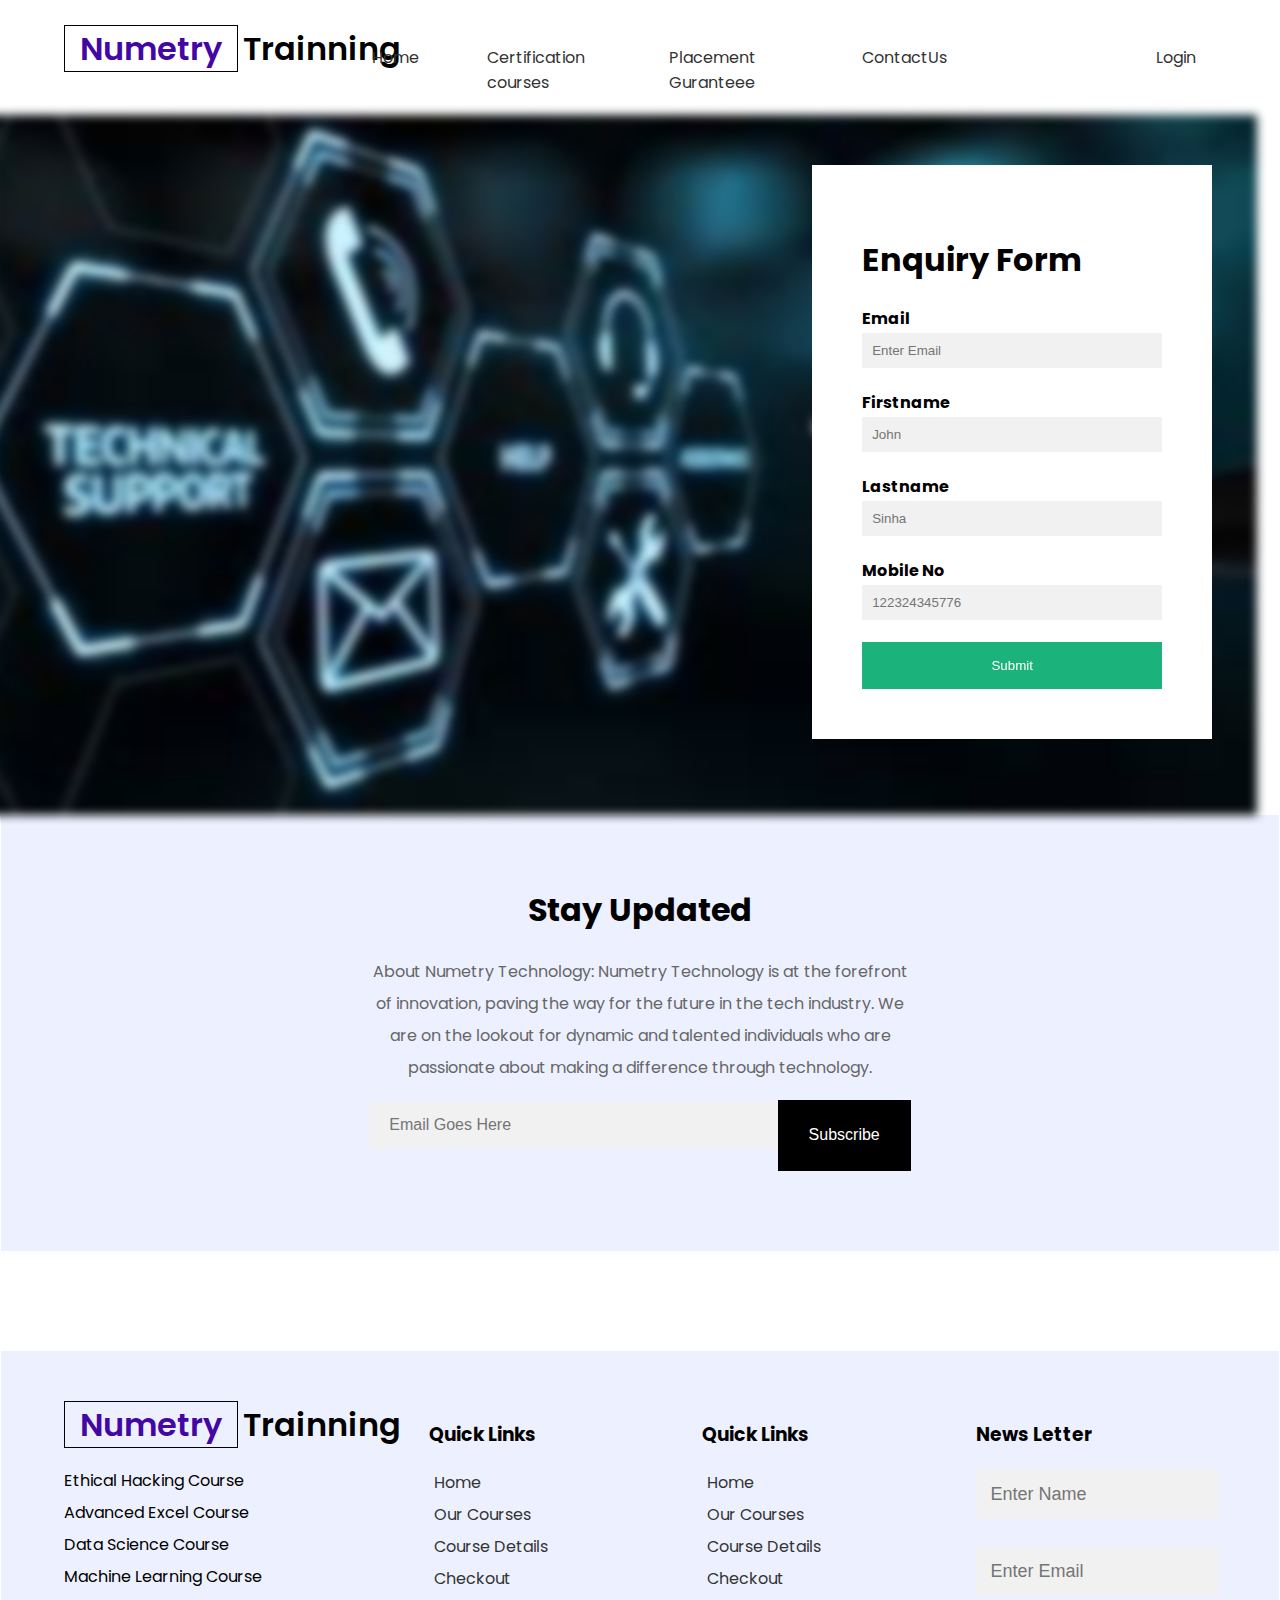
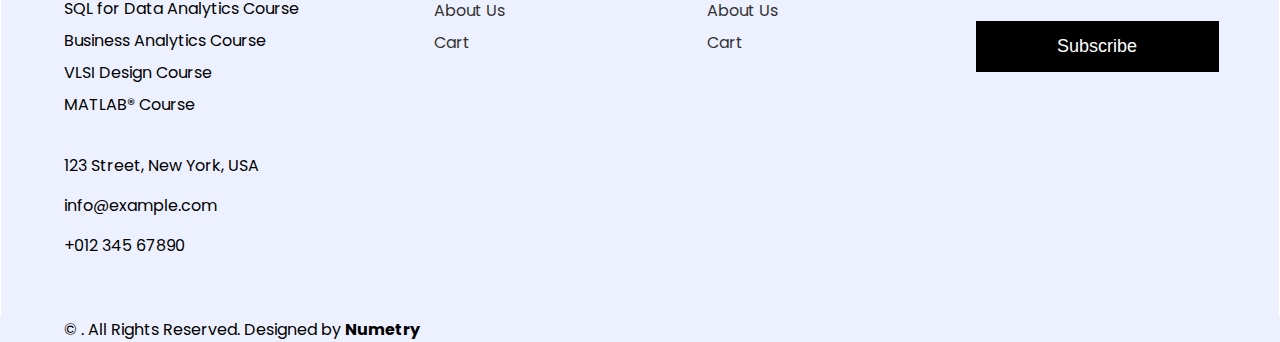
==== contact.html @ 25439341 "Add files via upload" ====
<html>
  <head>
    <title>contact</title>
    <link href="python.css" rel="stylesheet" />
    <link href="common.css" rel="stylesheet" />
    <link rel="preconnect" href="https://fonts.googleapis.com" />
    <link rel="preconnect" href="https://fonts.gstatic.com" crossorigin />
    <link
      href="https://fonts.googleapis.com/css2?family=Poppins:ital,wght@0,100;0,300;0,400;0,500;0,600;0,700;1,100;1,300;1,400&display=swap"
      rel="stylesheet"
    />
    <link
      rel="stylesheet"
      href="https://cdnjs.cloudflare.com/ajax/libs/font-awesome/6.1.1/css/all.min.css"
      integrity="sha512-KfkfwYDsLkIlwQp6LFnl8zNdLGxu9YAA1QvwINks4PhcElQSvqcyVLLD9aMhXd13uQjoXtEKNosOWaZqXgel0g=="
      crossorigin="anonymous"
      referrerpolicy="no-referrer"
    />
  </head>
  <body>
    <div class="wrapper">
      <div class="header">
        <div class="logo arrange-left wid-25">
          <h1><span>Numetry</span><span>Trainning</span></h1>
        </div>
        <div class="wid-75 arrange-left ">
          
            <div class="shop-menu">
              <ul class="left-menu-list">
<li><a href="index.html">Home</a></li>
                <li class="dropdown-head">

                  <a href="courses.html"
                    >Certification courses
                    <!-- <i class="fa-solid fa-angle-down"></i>
                  </a>
                  <ul class="dropdown">
                    <li><a href="#">Most Popular</a></li>
                    <li><a href="#">Programming</a></li>
                    <li><a href="#">Business And Management</a></li>
                    <li><a href="#">Core Engineering</a></li>
                    <li><a href="#">Data Science</a></li>
                    <li><a href="#">Design</a></li>
                  </ul> -->
                </li>
                <li class="dropdown-head">
                <a href="#"
                    >Placement Guranteee
                    <!-- <i class="fa-solid fa-angle-down"></i>
                  </a>
                  <ul class="dropdown">
                    <li><a href="#">Full Stack Development</a></li>
                    <li><a href="#">Front End</a></li>
                  </ul> -->
                </li>
                <li><a href="Contact.html">ContactUs</a></li>

              </ul>
              <ul class="right-menu-list">
                <li><a href="#">Login</a></li>
              
              </ul>
            </div>
      </div>
    </div>


<!--        
          
                   <div class="wid-25 arrange-left size">
          <div class="features-point">
            <span>
              <img src="C:\Users\ankit\web page\responsive-card-slider\assets\img\images.jpg" width="300" height="175" style="display: block;">
              <span><h3>Python</h3>
                Python is the fastest growing language according to Stack Overflow with an average fresher salary of 5 LPA+ according to Glassdoor.
              </span>

            </span>
          </div>
        </div>
        <div class="wid-25 arrange-left size">
            <div class="features-point">
              <span>
                <img src="C:\Users\ankit\web page\responsive-card-slider\assets\img\java.png" width="300" height="175" style="display: block;">
                <span><h3>Java</h3>
                    Java is recognized for its portability across platforms.There are more than 3 billion applications built with Java. </span>
  
              </span>
            </div>
          </div>

          <div class="wid-25 arrange-left size" >
            <div class="features-point">
              <span>
                <img src="C:\Users\ankit\web page\responsive-card-slider\assets\img\html.png" width="300" height="175" style="display: block;">
                <span><h3>HTML</h3>
                    HTML is the standard markup language for Web pages. With HTML you can create your own Website                </span>
  
              </span>
            </div>
          </div>
          <div class="wid-25 arrange-left size">
            <div class="features-point">
              <span>
                <img src="C:\Users\ankit\web page\responsive-card-slider\assets\img\react.png" width="300" height="175" style="display: block;">
                <span><h3>React</h3>
                    React is the library for web and native user interfaces. Build user interfaces out of individual pieces called components written in JavaScript.                </span>
  
              </span>
            </div>
          </div>

          <div class="wid-25 arrange-left size">
            <div class="features-point">
              <span>
                <img src="C:\Users\ankit\web page\responsive-card-slider\assets\img\js.png" width="300" height="175" style="display: block;">
                <span><h3>Javascript</h3>
                    JavaScript is a high-level programming language that is one of the core technologies of the World Wide Web.                </span>
  
              </span>
            </div>
          </div>

          <div class="wid-25 arrange-left size">
            <div class="features-point">
              <span>
                <img src="C:\Users\ankit\web page\responsive-card-slider\assets\img\mongo.png" width="300" height="175" style="display: block;">
                <span style="height: 10cm;"><h3>MangoDB</h3>
                    MongoDB is built on a scale-out architecture that has become popular with developers of all kinds for developing scalable app.     </span>
  
              </span>
            </div>
          </div>
          <div class="wid-25 arrange-left size">
            <div class="features-point">
              <span>
                <img src="C:\Users\ankit\web page\responsive-card-slider\assets\img\mysql.png" width="300" height="175" style="display: block;">
                <span><h3>SQL</h3>
                    SQL is a standard language for storing, manipulating and retrieving data in databases.  
              </span>
            </div>
          </div>
          <div class="wid-25 arrange-left size">
            <div class="features-point">
              <span>
                <img src="C:\Users\ankit\web page\responsive-card-slider\assets\img\php.png" width="300" height="175" style="display: block;">
                <span><h3>PHP</h3>
                    PHP is an open-source programming language created in 1990.this language is used to build sites like Facebook and Yahoo.                </span>
  
              </span>
            </div>
          </div>
      </div>
      <br>
      <br>
      <!-- <div class="wrapper next-row">
        <div class="wid-50 arrange-left">
         <h2 style="text-align: center;">Why Learn Python</h2>
         <span>
          <h3> Versatility</h3>

          Machine Learning, AI, Web Development, Hacking, IoT, and more. Python is used everywhere.
          
         <h3> Beginner friendly</h3>
          
          A simple and powerful syntax makes Python one of the easiest languages to learn.
          
         <h3> Be in demand</h3>
          
        
         Python is the fastest growing language according to Stack Overflow with an average fresher salary of 5 LPA+ according to Glassdoor.</span>
        
        </div>
        <div class="wid-50 arrange-right">
          <img style="width: 84% ; height: 46%;" src="assets/img/why-learn.png.webp" alt="banner" />
        </div>
        </div>
        <br>
        <br>
      <div class="wrapper next-row">
        <div class="wid-50 arrange-left">
        <img style="height: 45%; width: 85%;" src="assets/img/python-sample-certificate.png.webp" alt="certificate">
          </div>
          <div class=" wid-50 arrange-right">
            <span>
           <h3>   Industry recognized & government approved Python certification</h3> -->
<!-- <span>
Internshala Trainings certificate trusted by 100,000+ companies hiring on Internshala.
</span><br><br>
<span>
Government approved certificate from NSDC (National Skill Development Corporation) & Skill India.
  </span>          </span>
          </div>
        </div>
        <br>
        <br>
        <div class="wrapper next-row">
          <div class="wid-50 arrange-left">
        
              <span>
            <h3>    What placement assistance will you receive?</h3>

          <h4>      Free Placement Prep Training</h4>
   
                Learn how to build your resume, make great applications, and ace your interviews.
                
           <h4>     Curated internships & jobs</h4>
                
                Get internships and fresher jobs as per your preference in your inbox.
                
               <h4> Get highlighted on Internshala</h4>
                
                Top performers will be highlighted in their internship & job applications on Internshala.
                </span>
            </div>
            <div class="wid-50 arrange-right">
              <img src="assets/img/placement.png.webp" alt="placement">

            </div>
          </div>              --> 
        <!-- <div class="wid-50 arrange-left">
          <div class="offer-banner">
            <img class="flip-img" src="./offer-2.png" alt="" />
            <div class="offer-text">
              <h5>30% off the all order</h5>
              <h3>Winter Collection</h3>
              <button>Show Now</button>
         
      <div class="wrapper next-row">
        <div class="wid-25 arrange-left">
          <div class="cart">
            <div>
              <img src="./product-1.jpg" alt="" />
            </div>
            <div class="cart-details">
              <h6 class="name-head">Colorful Stylish Shirt</h6>
              <div class="cart-price">
                <h6 class="current">$123.00</h6>
                <h6 class="last">$130.00</h6>
              </div>
            </div>
            <div class="cart-footer">
              <a href="#">
                <i class="fa-solid fa-eye"></i>
                View Details
              </a>
              <a href="#">
                <i class="fa-solid fa-cart-arrow-down"></i>
                Add to Cart
              </a>
            </div>
          </div>
        </div>
        <div class="wid-25 arrange-left">
          <div class="cart">
            <div>
              <img src="./product-2.jpg" alt="" />
            </div>
            <div class="cart-details">
              <h6 class="name-head">Colorful Stylish Shirt</h6>
              <div class="cart-price">
                <h6 class="current">$123.00</h6>
                <h6 class="last">$130.00</h6>
              </div>
            </div>
            <div class="cart-footer">
              <a href="#">
                <i class="fa-solid fa-eye"></i>
                View Details
              </a>
              <a href="#">
                <i class="fa-solid fa-cart-arrow-down"></i>
                Add to Cart
              </a>
            </div>
          </div>
        </div>
        <div class="wid-25 arrange-left">
          <div class="cart">
            <div>
              <img src="./product-3.jpg" alt="" />
            </div>
            <div class="cart-details">
              <h6 class="name-head">Colorful Stylish Shirt</h6>
              <div class="cart-price">
                <h6 class="current">$123.00</h6>
                <h6 class="last">$130.00</h6>
              </div>
            </div>
            <div class="cart-footer">
              <a href="#">
                <i class="fa-solid fa-eye"></i>
                View Details
              </a>
              <a href="#">
                <i class="fa-solid fa-cart-arrow-down"></i>
                Add to Cart
              </a>
            </div>
          </div>
        </div>
        <div class="wid-25 arrange-left">
          <div class="cart">
            <div>
              <img src="./product-4.jpg" alt="" />
            </div>
            <div class="cart-details">
              <h6 class="name-head">Colorful Stylish Shirt</h6>
              <div class="cart-price">
                <h6 class="current">$123.00</h6>
                <h6 class="last">$130.00</h6>
              </div>
            </div>-->
          
              
      </div>
      <div class="wrapper next-row">

       
        <div class="banner">
          <img src="contactus.jpg" width="100px" height="60vh" alt="contact" style=" filter: blur(5px);" />
         
              <div >
                

          
         
          <!-- <form class="arrange-right wid-25" style="text-align: center;">  
<span> <i class="fa-brands fa-google" style="color: brown;"></i><a hred="https://accounts.google.com/"> Sign in or Login with Google </a></span>
<br>
<span style="text-align: center"> OR </span>
<br>
            <label> Email Id</label> <br>

            <input type="text" name="email" size="15" /> <br>  
            <label> Create Password </label>  <br>   
            <input type="text" name="password" size="15"/> <br> 
            <label> firstname: </label>   <br>      
            <input type="text" name="firstname"/><br>
             <label> lastname: </label>  <br>       
            <input type="text" name="lastname"/> <br> 
            <label> Mobile No: </label>     <br>
            <input type="number" name="mb" size="10"/> <br> 
            <label>   
            Choose Batch:  

            </label>   <br>
            <select>  
            <option value="batch">batch</option>  
            <option value="date">8 May 2024</option>  
            <option value="date">10 May 2024</option>  
            <option value="date">15 May 2024</option>  
            <option value="date">30 May 2024</option>  
            
            </select>  
              
            <br>  
            <label> I want to learn Programming with Python to: </label>     <br>
            <select>  
              <option value="batch">Choose your Option</option>  
              <option value="date">Gain new Skill</option>  
              <option value="date">Bulid my own project</option>  
              <option value="date">Get New Internship/get job in future</option>  
              <option value="date">Gain a Certificate</option>  
              <option value="date">Fullfill College requirement</option>  
              </select> <br>
<span><p style="color: rgb(220, 93, 93);">Rs. 1899   Valid till 8 May </span><br>
            <button>   
            Enroll Now 
            </button> -->
            <form class="container" style="position: absolute; margin-top: -650px;">
              <h1>Enquiry Form</h1>
          
              <label for="email"><b>Email</b></label>
              <input type="text" placeholder="Enter Email" name="email" required>
          <label for="firstname"><b>Firstname</b></label>
              <input type="text" placeholder="John" name="firstname"/>
              <label><b> Lastname</b> </label>       
             <input type="text" placeholder="Sinha" name="lastname"/>  
             <label><b> Mobile No </b></label>     
             <input type="text" placeholder="122324345776" name="mb" size="10"/> 
             
              <button type="submit" class="btn">Submit</button>
            </form>
  </div>
</div>
      </div>
    </div>
    <br>
    <br>
      <div class="wrapper next-row">
        <div class="stay-updated">
          <h1>Stay Updated</h1>
          <p class="update-text">
            About Numetry Technology: Numetry Technology is at the forefront of innovation, paving the way for the future in the tech industry. We are on the lookout for dynamic and talented individuals who are passionate about making a difference through technology.          </p>
          <div class="updated-inputs">
            <input
              type="text"
              class="email-input"
              placeholder="Email Goes Here"
            />
            <button class="email-btn">Subscribe</button>
          </div>
        </div>
      </div>
    
      <div class="wrapper next-row">
        <div class="footer">
          <div class="wid-25 arrange-left margin-right-5">
            <div class="logo">
              <h1><span>Numetry</span><span>Trainning</span></h1>
            </div>
            <p class="footer-desc">
              <i class="fa-solid fa-circle" style="font-size: 13px;"></i>        Ethical Hacking Course<br>
              <i class="fa-solid fa-circle" style="font-size: 13px;"></i>      Advanced Excel Course<br>
              <i class="fa-solid fa-circle" style="font-size: 13px;"></i>     Data Science Course<br>
              <i class="fa-solid fa-circle" style="font-size: 13px;"></i>     Machine Learning Course<br>
              <i class="fa-solid fa-circle" style="font-size: 13px;"></i>   SQL for Data Analytics Course<br>
              <i class="fa-solid fa-circle" style="font-size: 13px;"></i>  Business Analytics Course<br>
              <i class="fa-solid fa-circle" style="font-size: 13px;"></i>   VLSI Design Course<br>
              <i class="fa-solid fa-circle" style="font-size: 13px;"></i>  MATLAB® Course
              
            </p>
            <ul class="contact-list">
              <li>
                <i class="fa fa-map-marker-alt icon"></i>123 Street, New York,
                USA
              </li>
              <li><i class="fa fa-envelope icon"></i>info@example.com</li>
              <li><i class="fa fa-phone icon"></i>+012 345 67890</li>
            </ul>
          </div>
          <div class="wid-25 quick-links arrange-left">
            <h3>Quick Links</h3>
            <ul>
              <li>
                <a href=""
                  ><i class="fa fa-angle-right"></i><span>Home</span></a
                >
              </li>
              <li>
                <a href=""
                  ><i class="fa fa-angle-right"></i><span>Our Courses</span></a
                >
              </li>
              <li>
                <a href=""
                  ><i class="fa fa-angle-right"></i><span>Course Details</span></a
                >
              </li>
              <li>
                <a href=""
                  ><i class="fa fa-angle-right"></i><span>Checkout</span></a
                >
              </li>
              <li>
                <a href=""
                  ><i class="fa fa-angle-right"></i><span>About Us</span></a
                >
              </li>
              <li>
                <a href=""
                  ><i class="fa fa-angle-right"></i><span>Cart</span></a
                >
              </li>
            </ul>
          </div>
          <div class="wid-25 quick-links arrange-left">
            <h3>Quick Links</h3>
            <ul>
              <li>
                <a href=""
                  ><i class="fa fa-angle-right"></i><span>Home</span></a
                >
              </li>
              <li>
                <a href=""
                  ><i class="fa fa-angle-right"></i><span>Our Courses</span></a
                >
              </li>
              <li>
                <a href=""
                  ><i class="fa fa-angle-right"></i><span>Course Details</span></a
                >
              </li>
              <li>
                <a href=""
                  ><i class="fa fa-angle-right"></i><span>Checkout</span></a
                >
              </li>
              <li>
                <a href=""
                  ><i class="fa fa-angle-right"></i><span>About Us</span></a
                >
              </li>
              <li>
                <a href=""
                  ><i class="fa fa-angle-right"></i><span>Cart</span></a
                >
              </li>
            </ul>
          </div>
          <div class="wid-25 arrange-left">
            <h3>News Letter</h3>
            <input type="text" class="footer-input" placeholder="Enter Name" />
            <input type="text" class="footer-input" placeholder="Enter Email" />
            <button class="footer-button">Subscribe</button>
            <br>
            <br>
            <iframe src="https://www.google.com/maps/embed?pb=!3m1!4b1!4m6!3m5!1s0x3bc2c1179bf5bebb:0xd6ed795ac7d53c39!8m2!3d18.5558422!4d73.9210869!16s%2Fg%2F11rgr80wtp?hl=en&entry=ttu" width="350" height="200" style="border:0;" allowfullscreen="" loading="lazy" referrerpolicy="no-referrer-when-downgrade"></iframe>
          </div>
        </div>
      </div>
      <div class="copy-right">
        <div>
          © </b>. All Rights Reserved. Designed by
          <b>Numetry</b>
        </div>
      </div>
    </div>
  </body>
</html>
---- python.css ----
.logo h1 {
    font-size: 2
    6px;
    font-weight: 600;
    margin: 0;
    
  }
  .header {
    margin-top: 25px;
    min-height: 60px;
  }
  .logo h1 span:first-of-type {
    padding: 0px 15px;
    border: 1px solid black;
    margin-right: 5px;
    color: #4307a5;
  }
 
  
  .full-banner-warapper {
    border-top: 1px solid #ddd;
    
  }
  
  .category-list ul {
    margin: 0;
    padding: 0;
    list-style-type: none;
    border: 1px solid #ddd;
  }
  .category-list ul li {
    border-bottom: 1px solid #ddd;
    padding: 10px 40px;
  }
  .category-list ul li a {
    color: #333;
    text-decoration: none;
  }
  /*  */
  .shop-menu {
    display: flex;
  }
  .left-menu-list {
    width: 70%;
  }
  .right-menu-list {
    width: 30%;
    direction: rtl;
  }
  .shop-menu ul {
    display: flex;
    margin: 0;
    padding: 0;
    list-style-type: none;
  }
  .shop-menu ul li {
    min-width: 75px;
    padding: 20px;
  }
  .shop-menu ul li a {
    color: #333;
    text-decoration: none;
  }
  .shop-menu ul li a:hover {
    color: blue;
  }
  .shop-menu ul.dropdown {
    display: none;
    border: 1px solid #ddd;
    position: absolute;
    box-shadow: #ddd 1px 1px 4px;
  }
  .dropdown-head:hover ul.dropdown {
    display: block;
  }
  .banner {
    position: relative;
    height: 700px;
    float: left;
    width: 110%;
    margin-left: -74px;
  }
  .banner img {
    width: 100%;
    height: 100%;
    object-fit: cover;
   

  }

  .btn-open-popup { 
    padding: 12px 24px; 
    font-size: 18px; 
    background-color: green; 
    color: #fff; 
    border: none; 
    border-radius: 8px; 
    cursor: pointer; 
    transition: background-color 0.3s ease; 
} 

.btn-open-popup:hover { 
    background-color: #4caf50; 
} 

.overlay-container { 
    display: none; 
    position: fixed; 
    top: 0; 
    left: 0; 
    width: 100%; 
    height: 100%; 
    background: rgba(0, 0, 0, 0.6); 
    justify-content: center; 
    align-items: center; 
    opacity: 0; 
    transition: opacity 0.3s ease; 
} 

.popup-box { 
    background: #fff; 
    padding: 24px; 
    border-radius: 12px; 
    box-shadow: 0 0 20px rgba(0, 0, 0, 0.4); 
    width: 320px; 
    text-align: center; 
    opacity: 0; 
    transform: scale(0.8); 
    animation: fadeInUp 0.5s ease-out forwards; 
} 

.form-container { 
    display: flex; 
    flex-direction: column; 
} 

.form-label { 
    margin-bottom: 10px; 
    font-size: 16px; 
    color: #444; 
    text-align: left; 
} 

.form-input { 
    padding: 10px; 
    margin-bottom: 20px; 
    border: 1px solid #ccc; 
    border-radius: 8px; 
    font-size: 16px; 
    width: 100%; 
    box-sizing: border-box; 
} 

.btn-submit, 
.btn-close-popup { 
    padding: 12px 24px; 
    border: none; 
    border-radius: 8px; 
    cursor: pointer; 
    transition: background-color 0.3s ease, color 0.3s ease; 
} 

.btn-submit { 
    background-color: green; 
    color: #fff; 
} 

.btn-close-popup { 
    margin-top: 12px; 
    background-color: #e74c3c; 
    color: #fff; 
} 

.btn-submit:hover, 
.btn-close-popup:hover { 
    background-color: #4caf50; 
} 

/* Keyframes for fadeInUp animation */ 
@keyframes fadeInUp { 
    from { 
        opacity: 0; 
        transform: translateY(20px); 
    } 

    to { 
        opacity: 1; 
        transform: translateY(0); 
    } 
} 

/* Animation for popup */ 
.overlay-container.show { 
    display: flex; 
    opacity: 1; 
}

.alert {
  padding: 20px;
  background-color: #f44336;
  color: white;
}

.closebtn {
  margin-left: 15px;
  color: white;
  font-weight: bold;
  float: right;
  font-size: 22px;
  line-height: 20px;
  cursor: pointer;
  transition: 0.3s;
}

.closebtn:hover {
  color: black;
}
  /* .banner form{
    margin-top: 70px;
    width:24%;
    position: absolute;
    top: 0;
    bottom: 0;
    right: 0;
    left: 932px;
    align-items: center;
    color:black;
    background-color:white;
  }
  .banner form span{
    border: #000;
    color:black;
    background-color: #0000003d;
  }
  .banner form input{
 
    color:#000;
    background-color: white;
    width: 75%;
    height: 5%;
  }

  .banner form select{
 
    color:black;
    background-color: white;
    width: 75%;
    height: 5%;
   
  }
  .banner form button{
 
    color:black;
    background-color: green;
    width: 75%;
    height: 5%;
   
  } */
  .container {
    position: absolute;
    right: 0;
    margin:45px;
    margin-top: -670px;
    max-width: 300px;
    padding: 50px;
    background-color: white;
  }
  
  /* Full-width input fields */
    input[type=text], input[type=password] {
    width: 100%;
    padding: 10px;
    margin: 2px 0 22px 0;
    border: none;
    background: #f1f1f1;
  }
  
  input[type=text]:focus, input[type=password]:focus {
    background-color: #ddd;
    outline: none;
  }

  .btn {
    background-color: #04AA6D;
    color: white;
    padding: 16px 20px;
    border: none;
    cursor: pointer;
    width: 100%;
    opacity: 0.9;
  }
  
  .btn:hover {
    opacity: 1;
  }
  /* .popup {
    position: relative;
    display: inline-block;
    cursor: pointer;
    -webkit-user-select: none;
    -moz-user-select: none;
    -ms-user-select: none;
    user-select: none;
  } */
  
  /* The actual popup */
   /* .popuptext {
    visibility: hidden;
    width: 160px;
    background-color: #555;
    color: #fff;
    text-align: center;
    border-radius: 6px;
    padding: 8px 0;
    position: absolute;
    z-index: 1;
    bottom: 125%;
    left: 50%;
    margin-left: -80px;
  }
  
  /* Popup arrow */
  /* .popuptext::after {
    content: "";
    position: absolute;
    top: 100%;
    left: 50%;
    margin-left: -5px;
    border-width: 5px;
    border-style: solid;
    border-color: #555 transparent transparent transparent;
  }
  
  /* Toggle this class - hide and show the popup */
 /* .show {
    visibility: visible;
    -webkit-animation: fadeIn 1s;
    animation: fadeIn 1s;
  }  */
  .banner .banner-text h5{
    font-size: medium;
  }
  .banner .banner-text {
    position: absolute;
    top: 0;
    bottom: 0;
    right: 0;
    left: 0;
    align-items: flex-start;
    display: flex;
    justify-content: center;
    flex-direction: column;
    color:white;
    background-color: #0000003d;
  }
  .flip-card {
    background-color: transparent;
    width: 300px;
    height: 300px;
    perspective: 1000px;
    
  }
  
  .flip-card-inner {
    position: relative;
    width: 100%;
    height: 100%;
    text-align: center;
    transition: transform 0.6s;
    transform-style: preserve-3d;
    box-shadow: 0 4px 8px 0 rgba(0,0,0,0.2);
    border-radius: 5px;
  }
  
  .flip-card:hover .flip-card-inner {
    transform: rotateY(180deg);
  }
  
  .flip-card-front, .flip-card-back {
    position: absolute;
    width: 100%;
    height: 100%;
    -webkit-backface-visibility: hidden;
    backface-visibility: hidden;
  }
  
  
  .flip-card-front {
    background-color: #bbb;
    color: black;
  }
  
  .flip-card-back {
    background-color: #2980b9;
    color: white;
    transform: rotateY(180deg);
  }

    .banner-text h1
    span {
      padding: 0px 15px;
      background: #000;
      margin-top: 0cap;
      border: 1px;
      margin-right: 5px;
      color: white;
    }
    .banner-text h5
    span {
      padding: 0px 15px;
      background: #000;
      border-radius: 25px;
      
      margin-right: 5px;
      color: white;
    }
    
  .banner-text h4 {
    margin: 0;
    font-size: 28px;
    font-weight: 500;
  }
  .banner-text h3 {
    margin: 0;
    font-size: 50px;
  }
  .banner-text a.show-now {
    background-color: #fff;
    color: #000;
    padding: 10px 15px;
  }
  /*  */
  
  .features-point {
    border: 1px solid #ddd;
    margin-top: 30px;
    margin-bottom: 30px;
    margin-right: 25px;
  }
  
  .features-point .icon-text-wrap {
    padding: 30px;
    display: flex;
  }
  .icon-text-wrap i {
    font-size: 30px;
    color: blue;
  }
  .icon-text-wrap span {
    font-size: 20px;
    padding-left: 20px;
    font-weight: 600;
  }

  
  .stay-updated {
    margin-bottom: 100px;
    background-color: #edf1ff;
    margin-left: -5.5%;
    margin-right: -5.5%;
    text-align: center;
    padding-top: 50px;
    padding-left: 32%;
    padding-right: 32%;
    padding-bottom: 80px;
  }
  .stay-updated .update-text {
    line-height: 2;
    color: #666;
  }
  .stay-updated .updated-inputs {
    display: flex;
  }
  .stay-updated .email-input {
    flex: 100%;
    border-radius: 0;
    height: 47px;
    border: none;
    padding-left: 20px;
    font-size: 16px;
  }
  .stay-updated .email-btn {
    border-radius: 0;
    border: 1px solid black;
    color: white;
    background-color: black;
    padding: 13px 30px;
    font-size: 16px;
  }
  
  .footer {
    background-color: #edf1ff;
    
    margin-left: -5.5%; 
     margin-right: -5.5%;
    padding-left: 5.5%;
    padding-top: 50px;
    padding-bottom: 20px;
    display: flex;
  }
  
  .size{
    height: 60%;
    width: 25%;
  }
  .footer .footer-desc {
    text-align: justify;
    line-height: 2;
    margin-bottom: 25px;
  }
  .footer .contact-list {
    padding: 0;
    list-style-type: none;
    line-height: 2.5;
  }
  .footer .contact-list .icon {
    color: blue;
    width: 25px;
  }
  .quick-links ul {
    list-style-type: none;
    padding: 0;
    line-height: 2;
  }
  .quick-links ul a {
    text-decoration: none;
    color: #333;
  }
  .quick-links ul a i {
    padding-right: 5px;
  }
  
  .footer .footer-input {
    border: none;
    width: 80%;
    height: 50px;
    margin-bottom: 25px;
    font-size: 18px;
    padding-left: 15px;
  }
  .footer .footer-button {
    border: 0;
    background-color: black;
    color: white;
    padding: 15px;
    width: 80%;
    font-size: 18px;
  }
  
  .copy-right {
    background-color: #edf1ff;
    padding-left: 5%;
    padding-right: 5%;
    display: flex;
    justify-content: space-between;
  }
  

  @media only screen and (max-width: 992px) {
    .search-product {
      display: flex;
    }
    .search-product input {
      flex: 100%;
    }
    .selected-product {
      text-align: left;
    }
    .shop-menu ul {
      display: block;
    }
    .shop-menu ul li {
      padding: 10px;
    }
    .banner {
      float: none;
    }
    .stay-updated {
      padding-top: 25px;
      padding-left: 5%;
      padding-right: 5%;
      padding-bottom: 40px;
    }
   
    .footer {
      display: block;
    }
    .copy-right {
      flex-direction: column;
    }
  }
---- common.css ----
body {
    margin: 0;
    font-family: 'Poppins', sans-serif;
  }
  .wrapper {
    margin-left: 5%;
    margin-right: 5%;
  }
  .arrange-left {
    float: left;
  }
  
  .arrange-right {
    float:right;
  }

  .wid-25 {
    width: 25%;
  }
  .wid-50 {
    width: 50%;
  }

  .wid-45{
    width: 45%;
  }
  .wid-75{
    width: 75%;
  }
  .wid-33{
    width: 33.3%;
  }
  .next-row{
    clear: both;
  }
  .common-btn {
    height: 35px;
    border: 1px solid #ddd;
    border-radius: 0;
    background-color: #fff;
    min-width: 50px;
    text-align: center;
    color: #d19c97;
    margin-right: 10px;
  }
  
  .common-btn span {
    font-size: 16px;
    font-weight: 800;
  }
  
  .common-btn span i{
    padding-right: 5px;
    padding-left: 5px;
  }
  
  .flip-img{
    transform: scaleX(-1);
  }
  .margin-right-5{
    margin-right: 5%;
  }
  
  @media only screen and (max-width:992px) {
    .wid-25, .wid-50, .wid-75, .wid-33{
      width: 100%;
      margin-top: 20px;
      margin-bottom: 20px;
    }
    .arrange-left{
      float: none;
    }
  }
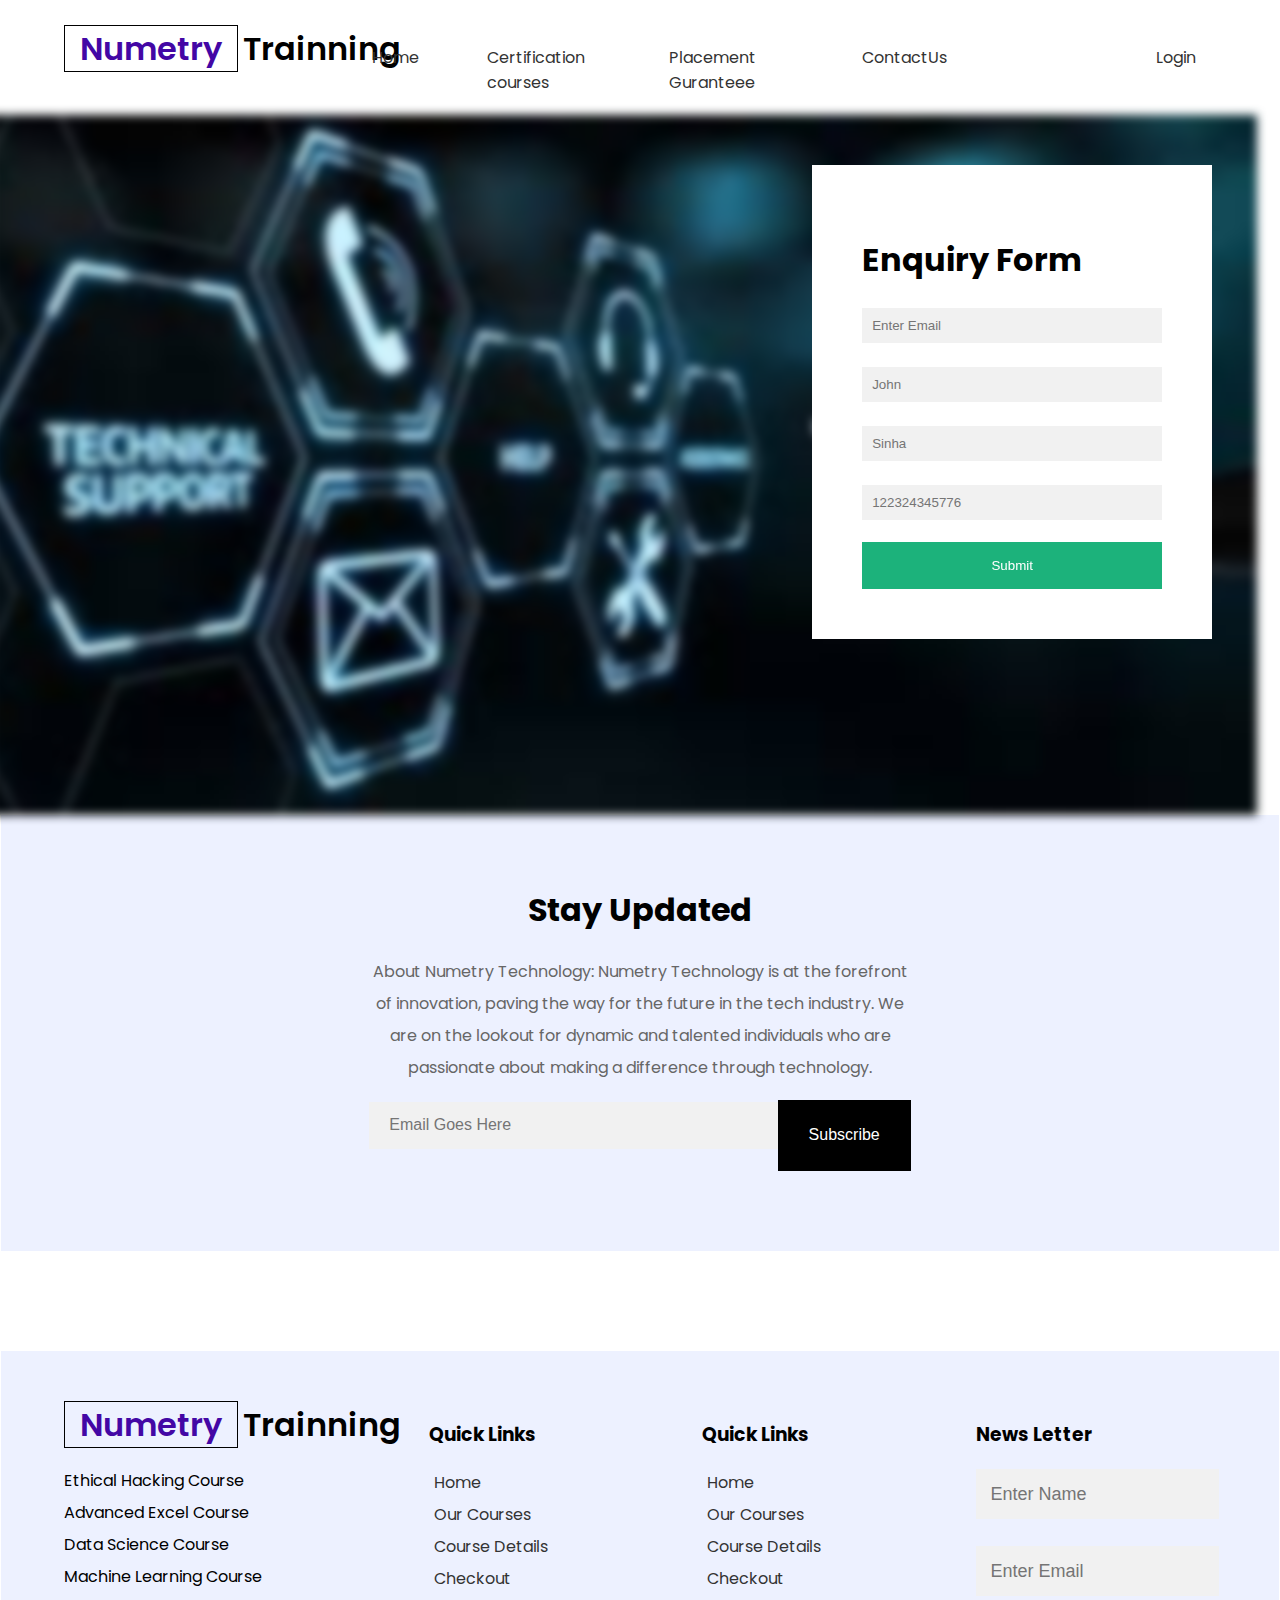
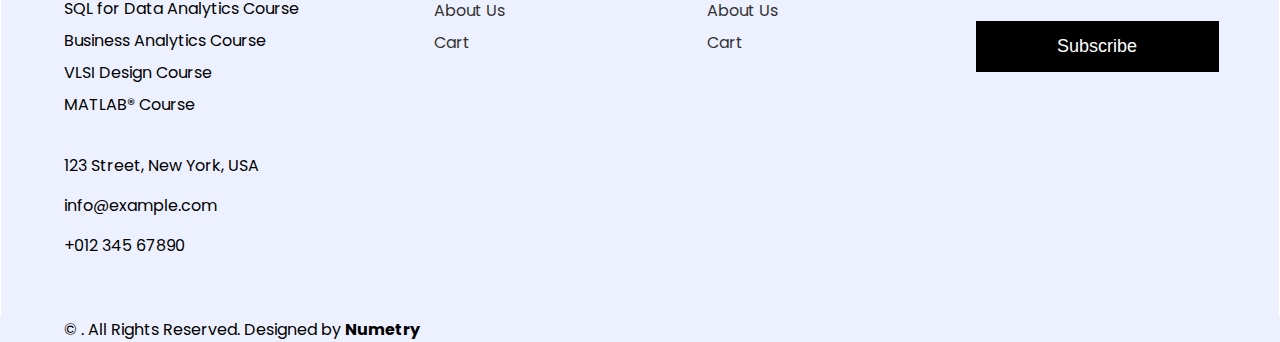
==== commit 297cec5b: "Add files via upload" ====
--- a/contact.html
+++ b/contact.html
@@ -371,13 +371,16 @@
             <form class="container" style="position: absolute; margin-top: -650px;">
               <h1>Enquiry Form</h1>
           
-              <label for="email"><b>Email</b></label>
+              <i class="fa-solid fa-envelope"></i>
               <input type="text" placeholder="Enter Email" name="email" required>
-          <label for="firstname"><b>Firstname</b></label>
+              <i class="fa-solid fa-pen"></i>
+
               <input type="text" placeholder="John" name="firstname"/>
-              <label><b> Lastname</b> </label>       
+              <i class="fa-solid fa-pen"></i>
+      
              <input type="text" placeholder="Sinha" name="lastname"/>  
-             <label><b> Mobile No </b></label>     
+             <i class="fa-brands fa-whatsapp"></i>   
+  
              <input type="text" placeholder="122324345776" name="mb" size="10"/> 
              
               <button type="submit" class="btn">Submit</button>
--- a/python.css
+++ b/python.css
@@ -135,15 +135,9 @@
     flex-direction: column; 
 } 
 
-.form-label { 
-    margin-bottom: 10px; 
-    font-size: 16px; 
-    color: #444; 
-    text-align: left; 
-} 
 
 .form-input { 
-    padding: 10px; 
+    padding: 0px; 
     margin-bottom: 20px; 
     border: 1px solid #ccc; 
     border-radius: 8px; 
